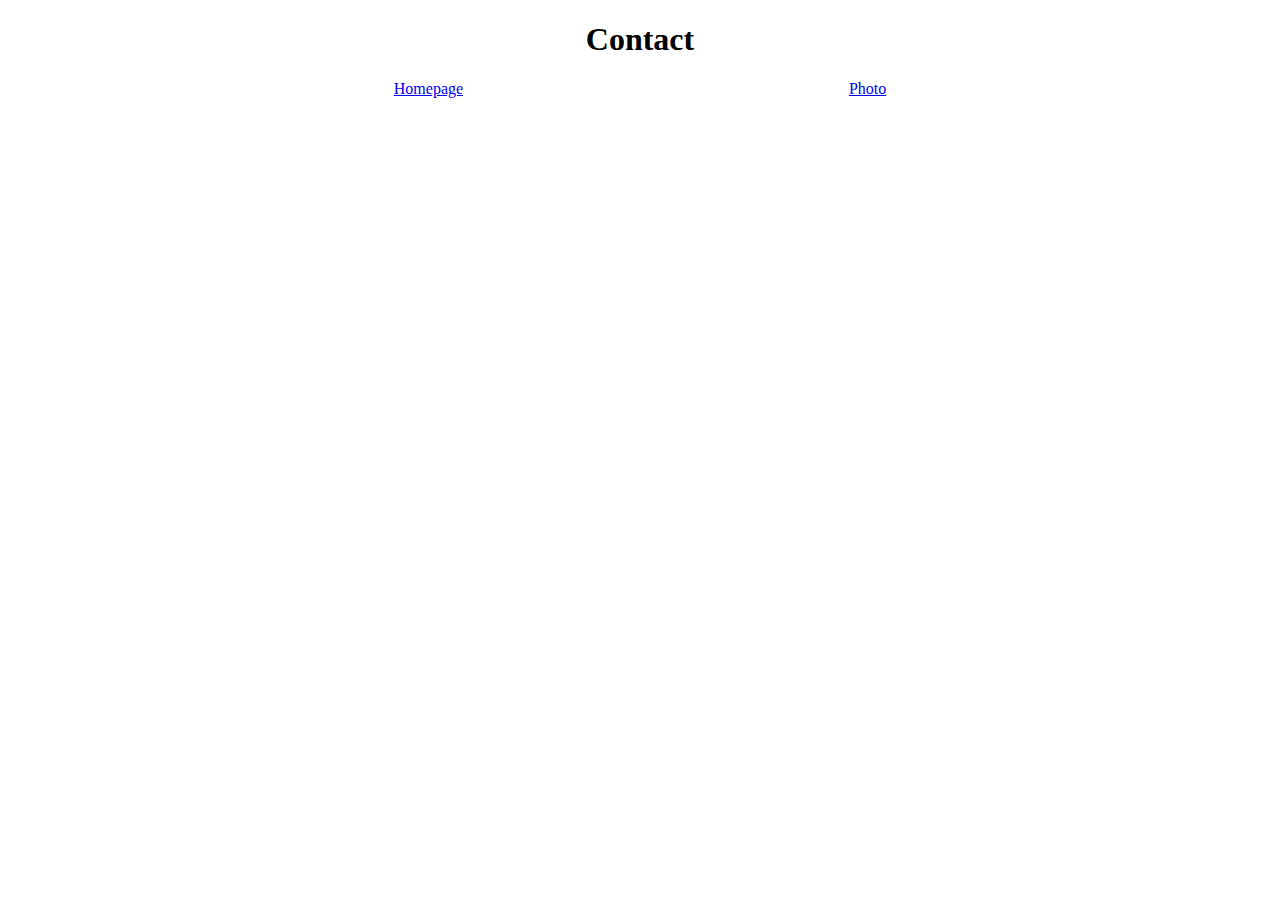
==== contact.html @ f46f5488 "Create project structure" ====
<!DOCTYPE html>
<html lang="en">
  <head>
    <meta charset="UTF-8" />
    <meta http-equiv="X-UA-Compatible" content="IE=edge" />
    <meta name="viewport" content="width=device-width, initial-scale=1.0" />
    <title>Contact</title>
    <link rel="stylesheet" href="css/app.css" />
  </head>
  <body>
    <h1>Contact</h1>
    <div class="nav-links">
      <a href="index.html">Homepage</a>
      <a href="photo.html">Photo</a>
    </div>
  </body>
</html>
---- css/app.css ----
h1 {
  text-align: center;
}

.nav-links {
  display: flex;
  justify-content: space-evenly;
}

img {
  width: 100%;
}
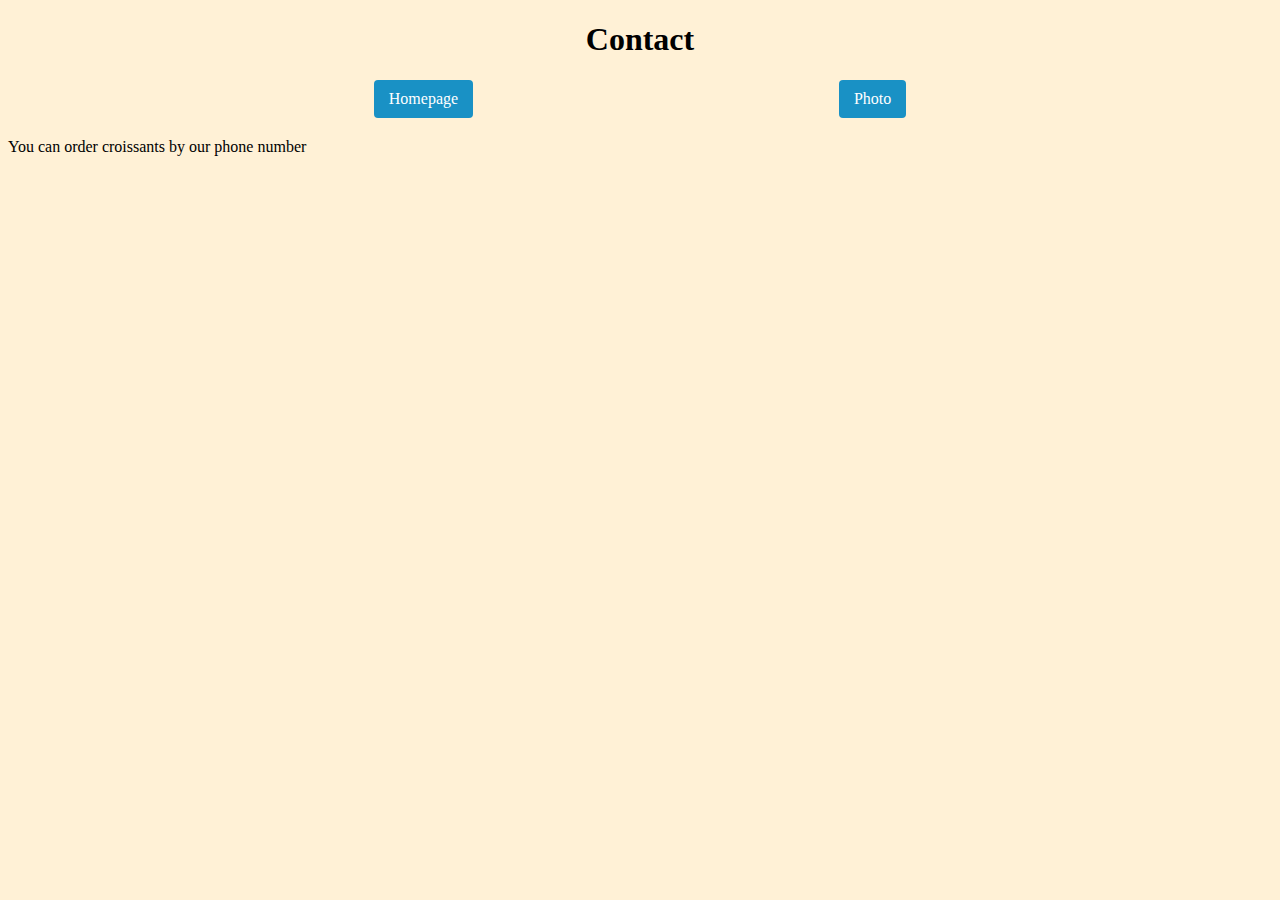
==== commit 33a28982: "Add CSS to the project" ====
--- a/contact.html
+++ b/contact.html
@@ -13,5 +13,6 @@
       <a href="index.html">Homepage</a>
       <a href="photo.html">Photo</a>
     </div>
+    <p>You can order croissants by our phone number</p>
   </body>
 </html>
--- a/css/app.css
+++ b/css/app.css
@@ -1,12 +1,25 @@
+body {
+  background: rgb(255, 241, 214);
+}
+
 h1 {
   text-align: center;
+}
+
+a {
+  text-decoration: none;
+  padding: 10px 15px;
+  background: rgb(25, 145, 197);
+  color: white;
+  border-radius: 4px;
+}
+
+img {
+  width: 100%;
 }
 
 .nav-links {
   display: flex;
   justify-content: space-evenly;
+  margin-bottom: 20px;
 }
-
-img {
-  width: 100%;
-}
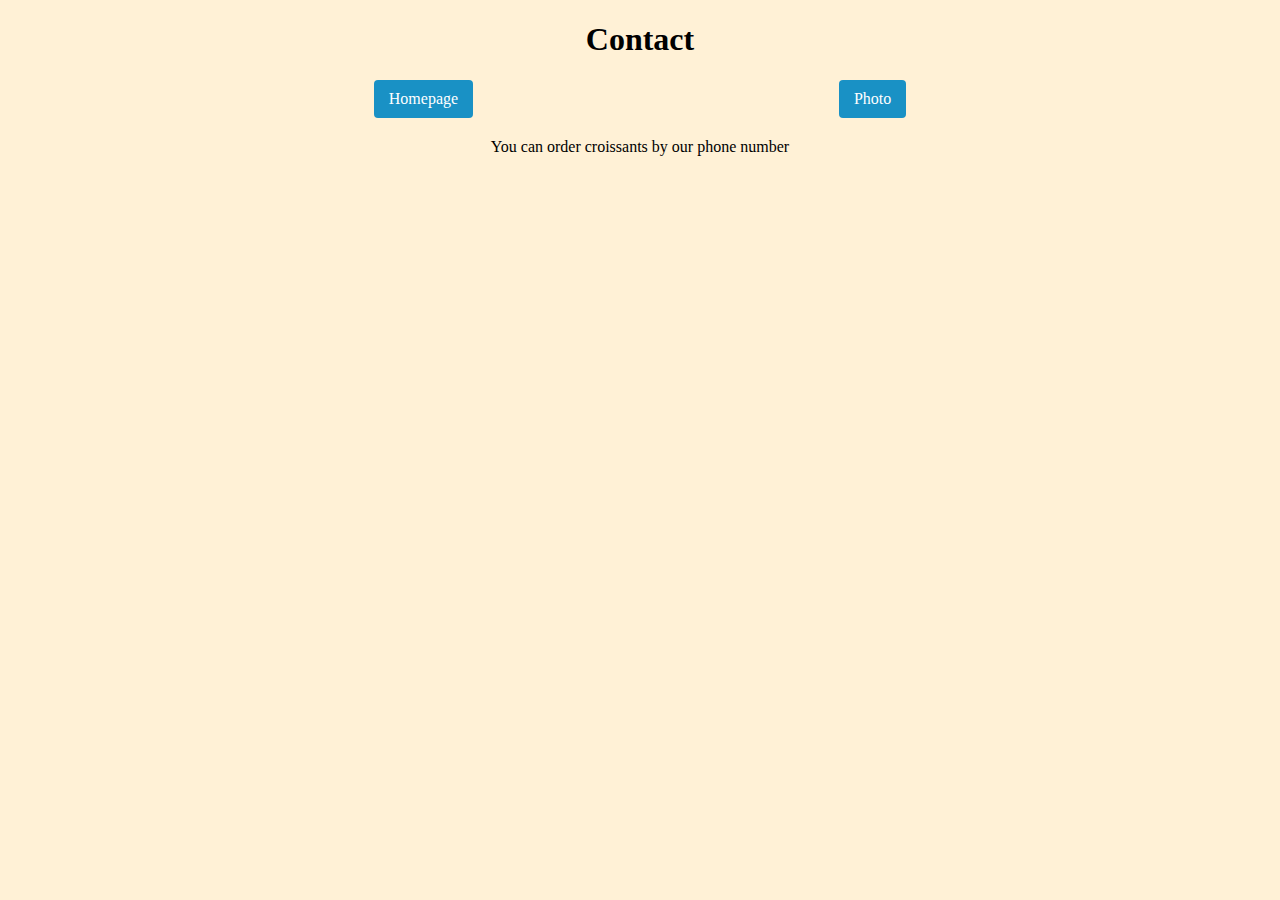
==== commit a64f1a93: "Change the path to the files" ====
--- a/contact.html
+++ b/contact.html
@@ -5,13 +5,13 @@
     <meta http-equiv="X-UA-Compatible" content="IE=edge" />
     <meta name="viewport" content="width=device-width, initial-scale=1.0" />
     <title>Contact</title>
-    <link rel="stylesheet" href="css/app.css" />
+    <link rel="stylesheet" href="/css/app.css" />
   </head>
   <body>
     <h1>Contact</h1>
     <div class="nav-links">
-      <a href="index.html">Homepage</a>
-      <a href="photo.html">Photo</a>
+      <a href="/">Homepage</a>
+      <a href="/photo.html">Photo</a>
     </div>
     <p>You can order croissants by our phone number</p>
   </body>
--- a/css/app.css
+++ b/css/app.css
@@ -18,6 +18,10 @@
   width: 100%;
 }
 
+p {
+  text-align: center;
+}
+
 .nav-links {
   display: flex;
   justify-content: space-evenly;
